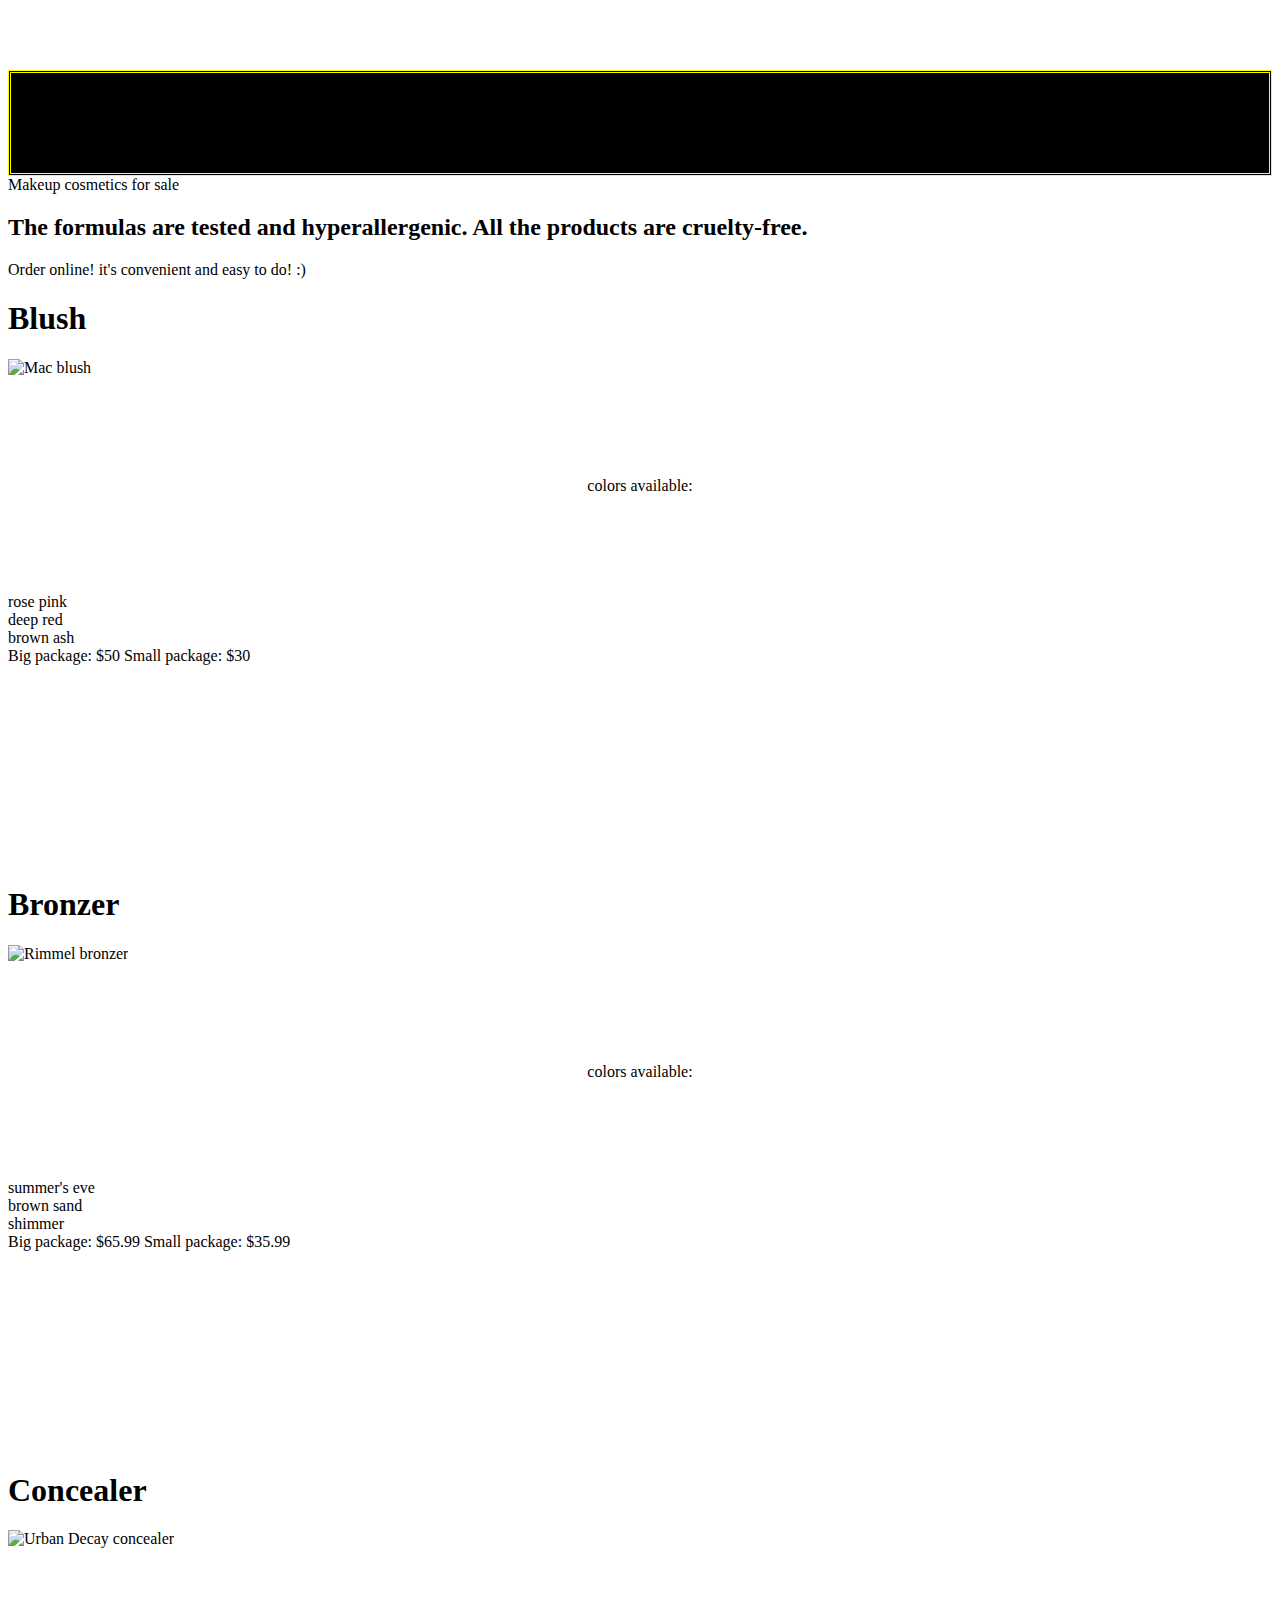
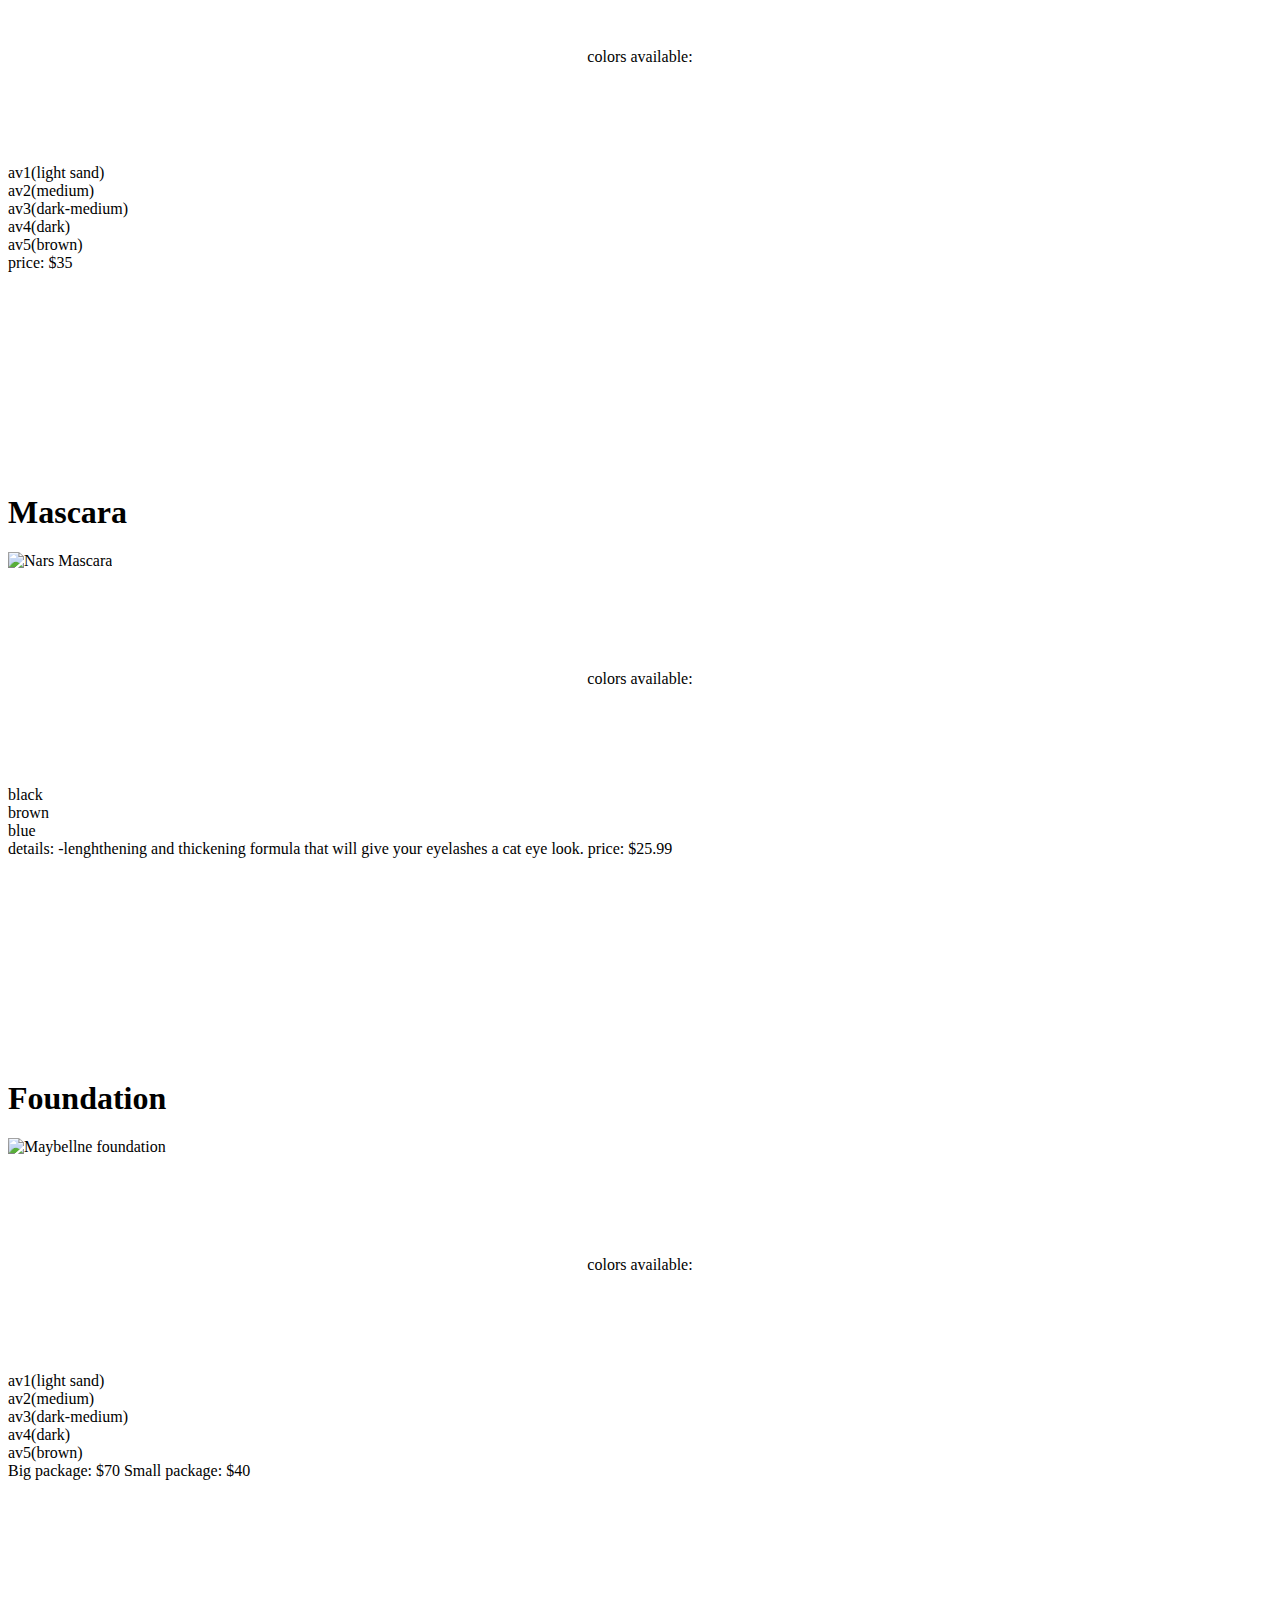
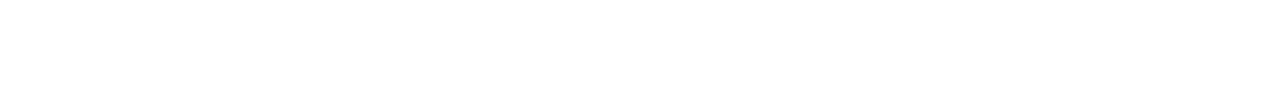
==== catalog.html @ 20710bfc "add to github" ====
<!doctype html>
<html>
    <head>  <!--* Create a new file in your repository called index.html
*In index.html, follow the tutorial video called "formatting". Save a copy of index.html as template.html.
*Type the code necessary to create a portal to your website in index.html. The content should be similar to my model page.
*Use header, nav, main, and footer elements.
*Use h1, h2, and p elements.
*Copy and paste this list of requirements into the head of your index.html file as a HTML comment. Put an asterisk at the BEGINNING of the line when you finish each requirement.
*Validate your code.
View your website from your development server.
Save all your work to github.com.
Use sftp to upload your work to our production server.
Update your cheatsheet.txt file with sftp commands (push updates to github).
View your website from our production server.-->
        <title>                
               Naturalcosmetics.com 

        </title>
        <meta charset="utf-8"/>
<link rel="stylesheet" href="main.css" type="text/css">

    </head>  <!-- Document Header Ends -->
    <body>


        <header>
           <h1>
            Natural Makeup Products
           </h1>
        </header>
        <nav>
             Makeup cosmetics for sale
        </nav>
        <main>
            <h2>
                The formulas are tested and hyperallergenic. All the products are cruelty-free.
            </h2>
           
         </main>
         <footer>
                 Order online! it's convenient and easy to do! :)
         </footer>


         <article>
           <h1> Blush    </h1>

         <img src=http://bpc.h-cdn.co/assets/15/47/480x470/gallery-1447956823-mac-cream-blush.jpg alt="Mac blush" style="width:304px;height:228px;">
           <p> colors available: 
              <li>rose pink</li>
              <li> deep red</li>
              <li> brown ash</li>
               Big package: $50
               Small package: $30         </p>
         </article>

         <article>
           <h1> Bronzer     </h1>

        <img src=https://uk.rimmellondon.com/sites/default/files/13-02-21/NaturalBronzer_PRODUCT.jpg alt="Rimmel bronzer" style="width:304px;height:228px;">

           <p>  colors available: 
               <li>summer's eve</li>
               <li> brown sand</li>
               <li> shimmer</li>
                Big package: $65.99
                Small package: $35.99       </p>
         </article>

         <article>
           <h1> Concealer     </h1>

       <img src=http://www.urbandecay.com/dw/image/v2/AANG_PRD/on/demandware.static/-/Sites-urbandecay-master-catalog/default/dwe3ab7596/ProductImages/Face/NakedConcealer/Master_nakedconcealer.jpg?sw=1000&sh=1000&sm=fit alt="Urban Decay concealer" style="width:304px;height:228px;">

           <p> colors available:
               <li> av1(light sand)</li>
               <li> av2(medium)</li>
               <li> av3(dark-medium)</li>
               <li> av4(dark)</li>
               <li> av5(brown)</li>
               price: $35       </p>
         </article>

         <article>
           <h1> Mascara    </h1>

         <img src=http://demandware.edgesuite.net/aaoy_prd/on/demandware.static/-/Sites-itemmaster_NARS/default/dw0653f078/hi-res/0607845070078.jpg alt="Nars Mascara" style="width:304px;height:228px;">

           <p> colors available: 
               <li>black</li>
               <li>brown</li>
               <li>blue</li>
               details: -lenghthening and thickening formula that will give your eyelashes a cat eye look.
                price: $25.99        </p>
         </article>

         <article>
           <h1> Foundation    </h1>

         <img src=https://i.ytimg.com/vi/N8mjOGDPkY0/hqdefault.jpg
 alt="Maybellne foundation" style="width:304px;height:228px;">

           <p> colors available:  
             <li>av1(light sand)</li>
             <li>av2(medium)</li>
             <li>av3(dark-medium)</li>
             <li>av4(dark)</li>
             <li>av5(brown)</li>
                Big package: $70
                Small package: $40    </p>
         </article>

    </body>
</html>
---- main.css ----
p {
       color:black;
       background-color:white;
       margin-top: 100px;
       border-style: none;
       text-align: center;
       font-style: normal;   
       height: 100px;
       
}

main p{
       color:black;
       background-color:white;
       margin-top: 70px;
       border-style: dotted;
       text-align: center;
       font-style: italic;
       width: 20%;
       
}

footer p{
         color:white;
         background-color:blue;
         margin-top: 70px;
         border-style: none;
         text-align: center;
         font-style: italic;
         padding-right: 50px;
         

}

nav p {
       color:black;
       background-color:white;
       margin-top: 70px;
       border-style: none;
       text-align: center;
       font-style: italic; 
       padding-top: 50px;

}

header{

       color:yellow;
       background-color:blue;
       margin-top: 100px;
       border-style: none;
       text-align: center;
       font-style: normal;   
       height: 100px;
       
       background-color:#000000;
       margin-top: 70px;
       border-style: double;
       text-align: center;
       font-style: normal; 
}

h1,h2, p{
       color:#000000;
}

.center {

         margin: auto;
         width: 50%;
         border: 3px solid black;
         padding: 10px;
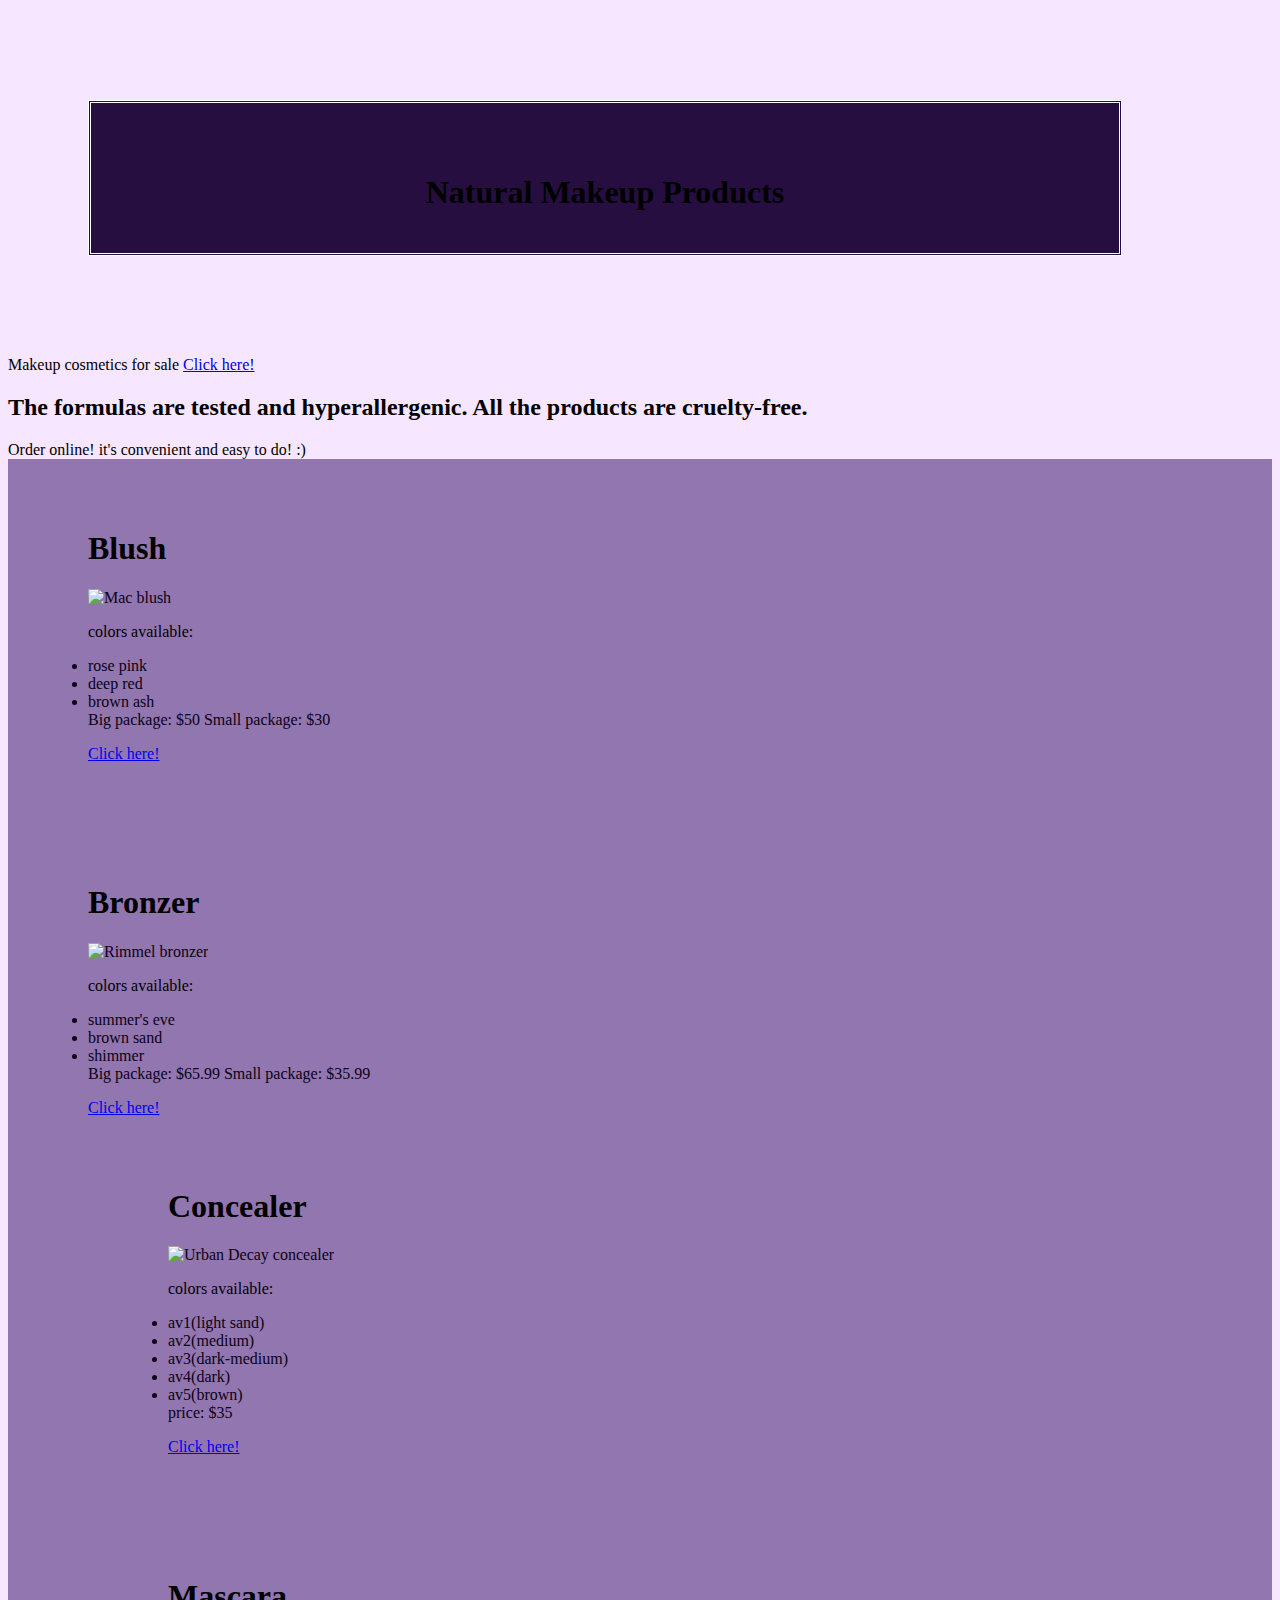
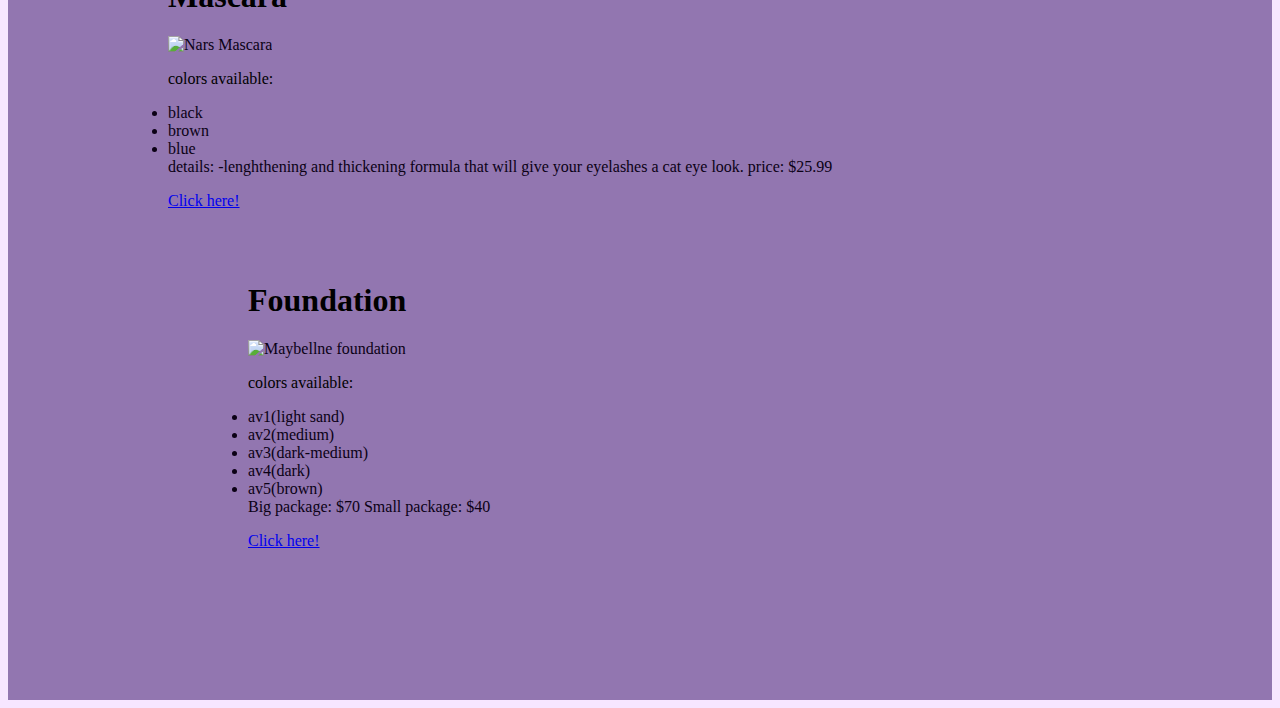
==== commit e9dbf06d: "add to github" ====
--- a/catalog.html
+++ b/catalog.html
@@ -1,18 +1,25 @@
 
 <!doctype html>
 <html>
-    <head>  <!--* Create a new file in your repository called index.html
-*In index.html, follow the tutorial video called "formatting". Save a copy of index.html as template.html.
-*Type the code necessary to create a portal to your website in index.html. The content should be similar to my model page.
-*Use header, nav, main, and footer elements.
-*Use h1, h2, and p elements.
-*Copy and paste this list of requirements into the head of your index.html file as a HTML comment. Put an asterisk at the BEGINNING of the line when you finish each requirement.
-*Validate your code.
-View your website from your development server.
-Save all your work to github.com.
-Use sftp to upload your work to our production server.
-Update your cheatsheet.txt file with sftp commands (push updates to github).
-View your website from our production server.-->
+    <head>  <!-- The lists and links assignment will help me with my Web Design Final Project by telling me how to add a link to my webpage that will lead to another webpage 
+
+-Create a file called "listsandlinks.html" in your repository folder.
+-In "listsandlinks.html" create an detailed ordered list of step by step instructions to create a new webpage view it on the production server.
+-Also create an unordered list of 5 or more links to websites with useful webdesign related information.
+-In the nav section, create an unordered list of links with a link back to your main index.html page.
+-In the nav element of your main index.html file in public_html, add an unordered list of links with a link to "listsandlinks".
+-In your old index.html, add a heading and a paragraph description of this assignment. Also add an unordered list that contains this list of requirements. 
+-Add declarations to your main.css file to style the lists and links that you created.
+-Style the box model properties for all elements.
+border
+margin
+padding
+width
+height
+-Use these 2 new selector types.
+comma separated - (h1, h2) applies same properties to h1 AND h2
+no-comma separated - (main p) applies to all p elements inside the main element
+-Turn in your work. .-->
         <title>                
                Naturalcosmetics.com 
 
@@ -31,6 +38,14 @@
         </header>
         <nav>
              Makeup cosmetics for sale
+        
+       <a href="listsandlinks.html">
+                Click here!
+                       </a>
+
+<a href="index.html">
+                    </a>
+
         </nav>
         <main>
             <h2>
@@ -53,6 +68,12 @@
               <li> brown ash</li>
                Big package: $50
                Small package: $30         </p>
+
+   <a href="listsandlinks.html">
+                Click here!
+                       </a>
+
+
          </article>
 
          <article>
@@ -66,7 +87,10 @@
                <li> shimmer</li>
                 Big package: $65.99
                 Small package: $35.99       </p>
-         </article>
+
+ <a href="listsandlinks.html">
+                Click here!
+                       </a>
 
          <article>
            <h1> Concealer     </h1>
@@ -80,6 +104,10 @@
                <li> av4(dark)</li>
                <li> av5(brown)</li>
                price: $35       </p>
+
+ <a href="listsandlinks.html">
+                Click here!
+                       </a>
          </article>
 
          <article>
@@ -93,7 +121,10 @@
                <li>blue</li>
                details: -lenghthening and thickening formula that will give your eyelashes a cat eye look.
                 price: $25.99        </p>
-         </article>
+
+ <a href="listsandlinks.html">
+                Click here!
+                       </a>
 
          <article>
            <h1> Foundation    </h1>
@@ -109,6 +140,10 @@
              <li>av5(brown)</li>
                 Big package: $70
                 Small package: $40    </p>
+   
+ <a href="listsandlinks.html">
+                Click here!
+                       </a>
          </article>
 
     </body>
--- a/main.css
+++ b/main.css
@@ -1,30 +1,9 @@
 
-
-p {
-       color:black;
-       background-color:white;
-       margin-top: 100px;
-       border-style: none;
-       text-align: center;
-       font-style: normal;   
-       height: 100px;
-       
-}
-
-main p{
-       color:black;
-       background-color:white;
-       margin-top: 70px;
-       border-style: dotted;
-       text-align: center;
-       font-style: italic;
-       width: 20%;
-       
 }
 
 footer p{
-         color:white;
-         background-color:blue;
+         color:black;
+         background-color:white;
          margin-top: 70px;
          border-style: none;
          text-align: center;
@@ -36,7 +15,7 @@
 
 nav p {
        color:black;
-       background-color:white;
+       background-color:#f7e6ff;
        margin-top: 70px;
        border-style: none;
        text-align: center;
@@ -45,26 +24,44 @@
 
 }
 
-header{
+header {
 
-       color:yellow;
-       background-color:blue;
-       margin-top: 100px;
-       border-style: none;
+       color:white;
+       background-color: #260F40;
+       padding-top: 50px;
+       margin: 100px 150px 100px 80px;
+       border-style: double;
        text-align: center;
        font-style: normal;   
        height: 100px;
        
-       background-color:#000000;
-       margin-top: 70px;
-       border-style: double;
-       text-align: center;
-       font-style: normal; 
+      
 }
 
 h1,h2, p{
        color:#000000;
+       font-family: "Times New Roman", Times, serif;
 }
+
+article {
+
+          color: #0B0115;
+          background-color: #9276B0;
+          padding: 50px 30px 50px 80px;
+}
+
+div {
+      height:100px;
+      width: 300px;
+      border: 25px white;
+      padding: 25px;
+      margin: 25px;
+f7e6ff
+}
+
+body {
+
+      background-color:#f7e6ff;
 
 .center {
 
@@ -72,6 +69,3 @@
          width: 50%;
          border: 3px solid black;
          padding: 10px;
-   
-        
-
